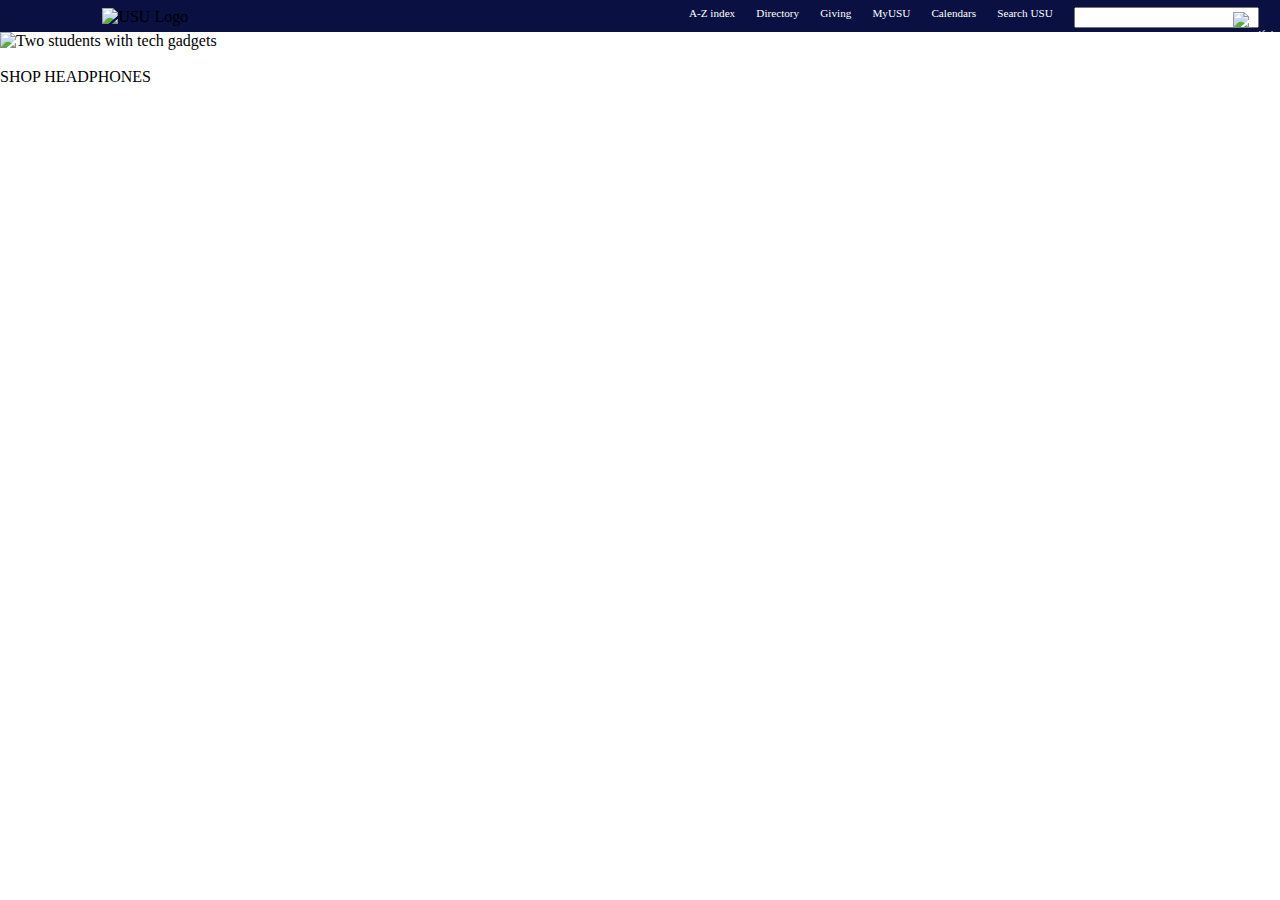
==== index.html @ e0bbc819 "First-commit" ====
<!DOCTYPE HTML>
<html>
	<head>
		<link rel="stylesheet" type="text/css" href="style.css">
		<link rel="stylesheet" type="text/css" href="/Users/adie/Documents/Workspace/CampusStore/fonts/styles.css"> <!-- Font Styling CSS-->
	</head>
	<body>
		<div class="inner-content" id="header">
			<img id="USUwatermark" alt="USU Logo" src="/Users/adie/Documents/Workspace/CampusStore/images/ustate_top_banner_logo.png">
		<ul>
			<li><form style="margin: 0 auto;"><input type="text"><img id="searchIcon" alt="magnifying glass" src="/Users/adie/Documents/Workspace/CampusStore/images/search_icon_emo.png"></form></li>
			<li>Search USU</li>
			<li>Calendars</li>
			<li>MyUSU</li>
			<li>Giving</li>
			<li>Directory</li>
			<li>A-Z index</li>
		</ul>
		</div>

		<div id="bannerContainer" class="inner-content">
			<div id="mainImg">
				<img id="bannerImg" alt="Two students with tech gadgets" src="/Users/adie/Documents/Workspace/CampusStore/images/main_banner_img.jpg" />
			</div>
				<img id="usulogo" alt="USU campus store logo" src="/Users/adie/Documents/Workspace/CampusStore/images/usu_logo_2.png" />
				<div id="nav-FontIcon">
				SHOP HEADPHONES
				</div>
		</div>
	</body>
</html>
---- style.css ----
body{
	margin: 0 auto;
}
.inner-content{
	min-width: 1088px;
}
#header{
	max-width: 100%;
	height: 2em;
	background-color: #0A1142;
}
#USUwatermark{
	margin-left: 8%;
	margin-top: 0.5em;
	clear: left;
	position: absolute;
}
#header li{
	font-size: 0.7em;
	color: white;
	float: right;
	list-style-type: none;
	display: inline;
	margin-right: 1.7%;
	margin-top: 0.6em;
	clear: left;
}
#searchIcon{
	position: absolute;
	margin-left: -2%;
	margin-top: 0.5em;
}
#bannerContainer{
	width: 100%;
	max-height: 30em;
	overflow: hidden;
	position: absolute;
}
#bannerImg{
	width: 100%;
}
#usulogo{
	height: 7em;
	position: relative;
	z-index: 10;
	bottom: 22em;
	margin-left: 35%;
}
#mainImg{
	width: 100%;
}
#header ul{
	overflow: hidden;
	margin: 0 auto;
}
#shopHeadphones{
	position: relative;
	right: 13em;
	bottom: 16em;
}
#shopHeadphones1{
	position: relative;
	left: 22em;
	bottom: 16em;
}
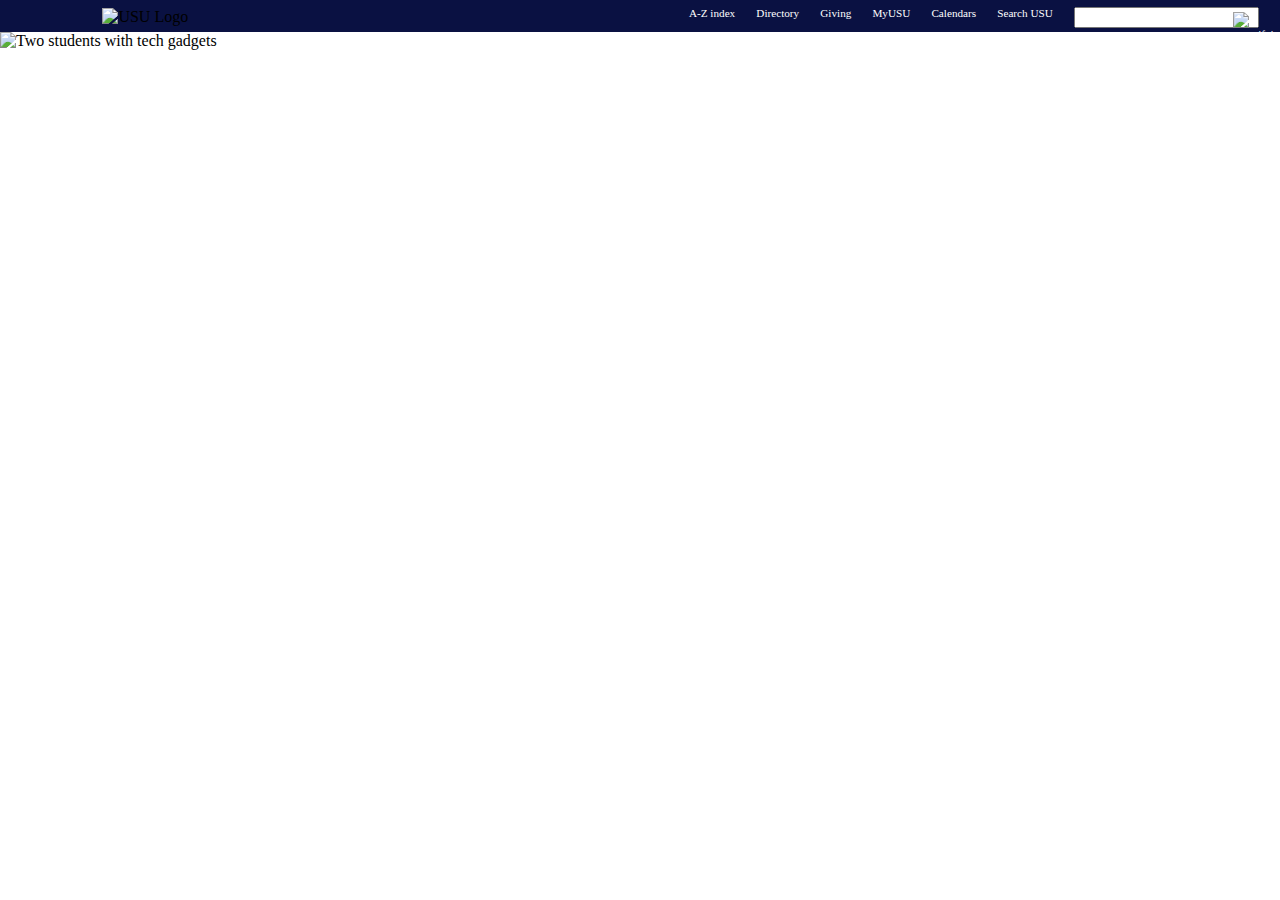
==== commit 87d44ef9: "Second Commit" ====
--- a/index.html
+++ b/index.html
@@ -20,12 +20,18 @@
 
 		<div id="bannerContainer" class="inner-content">
 			<div id="mainImg">
-				<img id="bannerImg" alt="Two students with tech gadgets" src="/Users/adie/Documents/Workspace/CampusStore/images/main_banner_img.jpg" />
+				<img id="bannerImg" alt="Two students with tech gadgets" src="/Users/adie/Documents/Workspace/CampusStore/images/main_banner_img.jpg"/>
 			</div>
 				<img id="usulogo" alt="USU campus store logo" src="/Users/adie/Documents/Workspace/CampusStore/images/usu_logo_2.png" />
-				<div id="nav-FontIcon">
-				SHOP HEADPHONES
-				</div>
+				
+				<a href="#" class="nav-FontIcon" data-icon="c">
+					SHOP HEADPHONES
+				</a>
+				
+				<a href="#" class="nav-FontIcon1" data-icon="b">
+					SHOP AGGIE TECH
+				</a>
 		</div>
+		
 	</body>
 </html>--- a/style.css
+++ b/style.css
@@ -53,13 +53,37 @@
 	overflow: hidden;
 	margin: 0 auto;
 }
-#shopHeadphones{
-	position: relative;
-	right: 13em;
-	bottom: 16em;
+.nav-FontIcon{
+	position: absolute;
+	bottom: 4em;
+	left: 41em;
+	height: 4em;
+	text-decoration: none;
+	color: black;
+	padding-right: 4em;
 }
-#shopHeadphones1{
-	position: relative;
-	left: 22em;
-	bottom: 16em;
+.nav-FontIcon1{
+	position: absolute;
+	bottom: 0em;
+	left: 26em;
+	height: 4em;
+	text-decoration: none;
+	color: black;
+	padding-right: 4em;
+}
+.nav-FontIcon:before {
+	position: absolute;
+	right: 0;
+	top: -0.3em;
+	font-size: 3em;
+	color: white;
+	text-shadow: 2px 3px #777777;
+}
+.nav-FontIcon1:before{
+	position: absolute;
+	left: -1.3em;
+	top: -0.3em;
+	font-size: 3em;
+	color: white;
+	text-shadow: 2px 3px #777777;
 }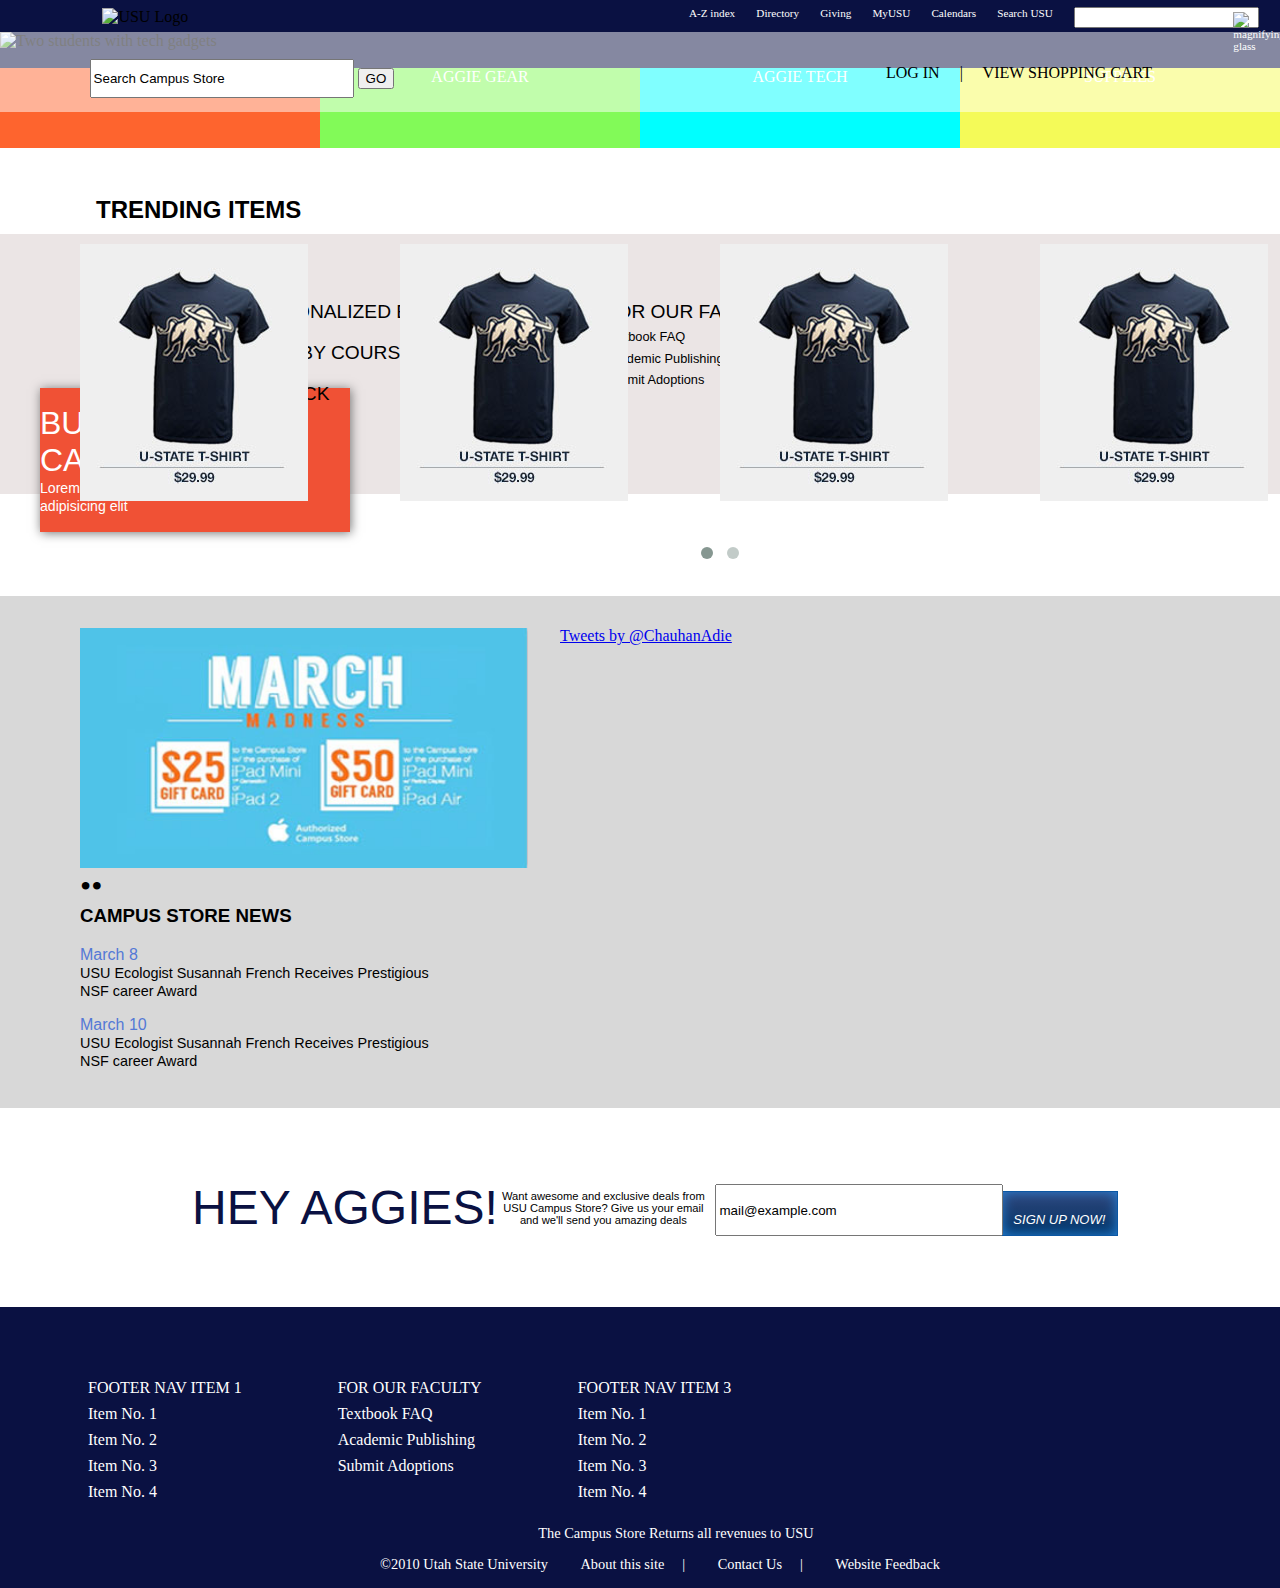
==== commit 1c9d766f: "third-commit" ====
--- a/index.html
+++ b/index.html
@@ -1,37 +1,267 @@
 <!DOCTYPE HTML>
-<html>
-	<head>
-		<link rel="stylesheet" type="text/css" href="style.css">
-		<link rel="stylesheet" type="text/css" href="/Users/adie/Documents/Workspace/CampusStore/fonts/styles.css"> <!-- Font Styling CSS-->
-	</head>
-	<body>
-		<div class="inner-content" id="header">
-			<img id="USUwatermark" alt="USU Logo" src="/Users/adie/Documents/Workspace/CampusStore/images/ustate_top_banner_logo.png">
-		<ul>
-			<li><form style="margin: 0 auto;"><input type="text"><img id="searchIcon" alt="magnifying glass" src="/Users/adie/Documents/Workspace/CampusStore/images/search_icon_emo.png"></form></li>
-			<li>Search USU</li>
-			<li>Calendars</li>
-			<li>MyUSU</li>
-			<li>Giving</li>
-			<li>Directory</li>
-			<li>A-Z index</li>
-		</ul>
-		</div>
-
-		<div id="bannerContainer" class="inner-content">
-			<div id="mainImg">
-				<img id="bannerImg" alt="Two students with tech gadgets" src="/Users/adie/Documents/Workspace/CampusStore/images/main_banner_img.jpg"/>
-			</div>
-				<img id="usulogo" alt="USU campus store logo" src="/Users/adie/Documents/Workspace/CampusStore/images/usu_logo_2.png" />
-				
-				<a href="#" class="nav-FontIcon" data-icon="c">
-					SHOP HEADPHONES
-				</a>
-				
-				<a href="#" class="nav-FontIcon1" data-icon="b">
-					SHOP AGGIE TECH
-				</a>
-		</div>
-		
-	</body>
-</html>+	<html>
+		<head>
+			<link rel="stylesheet" type="text/css" href="style.css">
+			<link rel="stylesheet" href="owl-carousel/owl.carousel.css">
+			<link rel="stylesheet" href="owl-carousel/owl.theme.css">
+			<link rel="stylesheet" type="text/css" href="/Users/adie/Documents/Workspace/CampusStore/fonts/styles.css"> <!-- Font Styling CSS-->
+			<script src="http://ajax.googleapis.com/ajax/libs/jquery/1.11.1/jquery.min.js"></script>
+			<script src="owl-carousel/owl.carousel.js"></script>
+			<script type="text/javascript" src="http://code.jquery.com/jquery-migrate-1.2.1.min.js"></script>
+			<script type="text/javascript" src="slider.js"></script>
+			<script src="jquery.cycle2.js"></script>
+			<script>!function(d,s,id){var js,fjs=d.getElementsByTagName(s)[0],p=/^http:/.test(d.location)?'http':'https';if(!d.getElementById(id)){js=d.createElement(s);js.id=id;js.src=p+"://platform.twitter.com/widgets.js";fjs.parentNode.insertBefore(js,fjs);}}(document,"script","twitter-wjs");</script>
+		</head>
+		<body>
+
+			<div class="inner-content" id="header">
+				<img id="USUwatermark" alt="USU Logo" src="/Users/adie/Documents/Workspace/CampusStore/images/ustate_top_banner_logo.png">
+				<ul>
+					<li><form style="margin: 0 auto;"><input type="text"><img id="searchIcon" alt="magnifying glass" src="/Users/adie/Documents/Workspace/CampusStore/images/search_icon_emo.png"></form></li>
+					<li>Search USU</li>
+					<li>Calendars</li>
+					<li>MyUSU</li>
+					<li>Giving</li>
+					<li>Directory</li>
+					<li>A-Z index</li>
+				</ul>
+			</div>
+			<div id = "background-style" class="header-transparent">
+				<input class="input-header-trans" type="text" value="Search Campus Store" /> <input class="button-header-trans" type="submit" value="GO" />
+				<ul class="ul-header-transparent">
+					<li>
+						<a href="#" class="loginTrigger">LOG IN</a>
+					</li>
+					<li>| &nbsp; &nbsp; VIEW SHOPPING CART</li>
+				</ul>
+
+				<div class="login-drop-down">
+					<span class="label-login-dropdown">ALREADY A MEMBER?</span>
+					<input class="in-email-dropdown" type="Text" value="Email Address:" />
+					<input class="in-email-dropdown" type="Text" value="Your Password:" />
+					<span class="submit-btn-login">Submit</span>
+					<a class="link-fp-dropdown" href="#">Forgot your password?</a>
+					<span class="label-signup-dropdown">NOT A MEMBER?</span>
+					<span class="label-signup">Create an account</span>
+					<span class="btn-signup-dropdown">SIGN UP</span>
+				</div>
+			</div>
+
+			<div id="bannerContainer">
+				<div id="mainImg" class="toggleBannerImg">
+					<img id="bannerImg" alt="Two students with tech gadgets" src="/Users/adie/Documents/Workspace/CampusStore/images/main_banner_img.jpg"/>
+				</div>
+					<img id="usulogo" alt="USU campus store logo" src="/Users/adie/Documents/Workspace/CampusStore/images/usu_logo_2.png" />
+					
+					<a href="#" class="nav-FontIcon" data-icon="i">
+						SHOP HEADPHONES
+					</a>
+					
+					<a href="#" class="nav-FontIcon1" data-icon="n">
+						SHOP AGGIE TECH
+					</a>
+			</div>
+
+			<div class="wrapper-ul-nav">
+			<ul class="inner-content ul-nav">
+				<li id="dropUptrigger" class="li-nav-box li-nav-box-books" data-icon="j">BOOKS
+					<ul class="ul-books-dropup">
+						
+						<ul class="column-three first float-left style-ul-BDU-1">
+							<li class="li-style-BDU no-list big-font"><a class="no-text-decoration" href="#">VIEW YOUR PERSONALIZED BOOKLIST</a></li>
+							<li class="li-style-BDU no-list big-font"><a class="no-text-decoration" href="#">FIND TEXTBOOKS BY COURSE</a></li>
+							<li class="li-style-BDU no-list big-font"><a class="no-text-decoration" href="#">TEXTBOOK BUYBACK</a></li>
+						</ul>
+
+						<ul class="column-three style-ul-BDU-2">
+							<li class="no-list big-font li-style"><a class="no-text-decoration" href="#">FOR OUR FACULTY</a></li>
+							<li class="no-list small-font li-style"><a class="no-text-decoration" href="#">Textbook FAQ</a></li>
+							<li class="no-list small-font li-style"><a class="no-text-decoration" href="#">Academic Publishing</a></li>
+							<li class="no-list small-font li-style"><a class="no-text-decoration" href="#">Submit Adoptions</a></li>
+						</ul>
+
+						<ul class="column-three style-ul-BDU-3">
+							<div class="buy-books-dropup">
+								<span class="label-div-Bdropup">BUY BOOKS ON CAMPUS</span>
+								<br/>
+								<span class="label-BDU">Lorem ipsum dolor sit amet, consectetur adipisicing elit</span>
+							</div>
+						</ul>
+
+					</ul>
+				</li>
+				
+				<li id="AGDU-slideTrigger" class="li-nav-box li-nav-box-aggiegear" data-icon="k">AGGIE GEAR
+					<ul class="ul-aggiegear-dropup">
+						<ul class="column-fourth first float-left style-ul-AGDU-1">
+							<li class="margin-li-AGDU no-list"><a class="no-text-decoration big-font" href="#">MEN</a></li>
+							<li class="margin-li-AGDU no-list"><a class="no-text-decoration small-font" href="#">T-Shirts</a></li>
+							<li class="margin-li-AGDU no-list"><a class="no-text-decoration small-font" href="#">Outerwear</a></li>
+							<li class="margin-li-AGDU no-list"><a class="no-text-decoration small-font" href="#">Pools & Sports</a></li>
+							<li class="margin-li-AGDU no-list"><a class="no-text-decoration small-font" href="#">Performance & Sports Gear</a></li>
+							<li class="margin-li-AGDU no-list"><a class="no-text-decoration small-font" href="#">Nike Shirts</a></li>
+							<li class="margin-li-AGDU no-list"><a class="no-text-decoration small-font" href="#">Pants & Shorts</a></li>
+							<li class="margin-li-AGDU no-list"><a class="no-text-decoration small-font" href="#">Sweatshirts</a></li>
+						</ul>
+						
+						<ul class="column-fourth style-ul-AGDU-2">
+							<li class="margin-li-AGDU no-list"><a class="no-text-decoration big-font" href="#">WOMEN</a></li>
+							<li class="margin-li-AGDU no-list"><a class="no-text-decoration small-font" href="#">T-Shirts</a></li>
+							<li class="margin-li-AGDU no-list"><a class="no-text-decoration small-font" href="#">Outerwear</a></li>
+							<li class="margin-li-AGDU no-list"><a class="no-text-decoration small-font" href="#">Pools & Sports</a></li>
+							<li class="margin-li-AGDU no-list"><a class="no-text-decoration small-font" href="#">Performance & Sports Gear</a></li>
+							<li class="margin-li-AGDU no-list"><a class="no-text-decoration small-font" href="#">Nike Shirts</a></li>
+							<li class="margin-li-AGDU no-list"><a class="no-text-decoration small-font" href="#">Pants & Shorts</a></li>
+							<li class="margin-li-AGDU no-list"><a class="no-text-decoration small-font" href="#">Sweatshirts</a></li>
+						</ul>
+
+						<ul class="column-fourth style-ul-AGDU-3">
+							<li class="margin-li-AGDU no-list "><a class="no-text-decoration big-font" href="#">CHILDREN</a></li>
+							<li class="margin-li-AGDU no-list "><a class="no-text-decoration small-font" href="#">Boys</a></li>
+							<li class="margin-li-AGDU no-list "><a class="no-text-decoration small-font" href="#">Girls</a></li>
+							<li class="margin-li-AGDU no-list "><a class="no-text-decoration small-font" href="#">Head Gear</a></li>
+							<li class="margin-li-AGDU no-list "><a class="no-text-decoration small-font" href="#">Shoes</a></li>
+							<li class="margin-li-AGDU no-list "><a class="no-text-decoration big-font" href="#">Graduation</a></li>
+							<li class="margin-li-AGDU no-list "><a class="no-text-decoration big-font" href="#">HATS/BEANIES</a></li>
+							<li class="margin-li-AGDU no-list "><a class="no-text-decoration big-font" href="#">SHOES/SOCKS</a></li>
+						</ul>
+
+						<ul class="column-fourth style-ul-AGDU-4">	
+							<div class="aggiePride-banner-AGDU">
+								<span class="label-div-Bdropup">WEAR YOUR AGGIE PRIDE</span>
+								<br/>
+								<span class="label-BDU">Lorem ipsum dolor sit amet, consectetur adipisicing elit</span>
+							</div>
+						</ul>
+
+					</ul>
+				</li>
+
+				<li class="li-nav-box li-nav-box-aggietech" data-icon="m">AGGIE TECH</li>
+				<li class="li-nav-box li-nav-box-supplies" data-icon="l">SUPPLIES</li>
+			</ul>
+			</div>
+
+			<div class="content-wrapper">
+				
+				<h2 class="head-slider">TRENDING ITEMS</h2>
+					
+					<div class="customNavigation">
+ 						<a class="btn prev" class="owl-page" ><span data-icon="e" onclick="owl.trigger('owl.next');"></span></a>
+					</div>
+
+				<div id="owl-example" class="slider-container owl-carousel">
+					<div class="item"><img src="images/tshirt_thumb.jpg"/></div>
+					<div class="item"><img src="images/tshirt_thumb.jpg"/></div>
+					<div class="item"><img src="images/tshirt_thumb.jpg"/></div>
+					<div class="item"><img src="images/tshirt_thumb.jpg"/></div>
+					<div class="item"><img src="images/tshirt_thumb.jpg"/></div>
+					<div class="item"><img src="images/tshirt_thumb.jpg"/></div>
+					<div class="item"><img src="images/tshirt_thumb.jpg"/></div>
+				</div>
+				
+				<div class="customNavigation">
+ 					<a class="btn next" data-icon="d"></a>
+				</div>
+				
+				<div class="owl-controls clickable">
+					<div class="owl-pagination">
+						<div class="owl-page active">
+							<span class></span>
+						</div>
+						<div class="owl-page">
+							<span class></span>
+						</div>
+						<div class="owl-page">
+							<span class></span>
+						</div>
+					</div>
+				</div>
+
+				<div class="content-container">
+					<div class="cycle-slideshow">
+						<img class="slide-image" alt="campus news" src="images/campus_store_news.jpg" />
+						<img class="slide-image" alt="campus news" src="http://campusstore.usu.edu/images/Product/medium/34374.jpg" />
+						
+						<div class="cycle-pager"></div>
+					</div>
+
+					<div class="content-store-news">
+					<h3>CAMPUS STORE NEWS</h3>
+
+					<span class="blue-content">March 8</span>
+					<span class="text-content">USU Ecologist Susannah French Receives Prestigious <br /> NSF career Award</span>
+
+					<span class="blue-content">March 10</span>
+					<span class="text-content">USU Ecologist Susannah French Receives Prestigious <br /> NSF career Award</span>
+					</div>
+
+					<div class="twitter-feed">
+						<a class="twitter-timeline" href="https://twitter.com/ChauhanAdie" data-widget-id="483723985134174208">Tweets by @ChauhanAdie</a>
+					</div>
+				</div>
+
+				<span class="style-sign-up bold-heyaggies margin-signup">HEY AGGIES!</span>
+				<p class="style-sign-up smalltext-signup margin-signup">Want awesome and exclusive deals from <br />
+				USU Campus Store? Give us your email <br /> and we'll send you amazing deals
+				</p>
+				<form class="style-sign-up margin-signup">
+				<input type="text" value="mail@example.com" class="input-sign-up" />
+				<input class="button-signup" type="button" value="SIGN UP NOW!" />
+				</form>
+			</div>
+
+
+
+			<div class="inner-content footer">
+				
+				<ul class="ul-footer-nav">
+					<li class="footer-nav-li">FOOTER NAV ITEM 1
+							<li>Item No. 1</li>
+							<li>Item No. 2</li>
+							<li>Item No. 3</li>
+							<li>Item No. 4</li>
+					</li>
+				</ul>
+				
+				<ul class="ul-footer-nav">
+					<li>FOR OUR FACULTY
+						<li>Textbook FAQ</li>
+						<li>Academic Publishing</li>
+						<li>Submit Adoptions</li>
+					</li>
+				</ul>
+
+				
+				<ul class="ul-footer-nav">
+					<li>FOOTER NAV ITEM 3
+							<li>Item No. 1</li>
+							<li>Item No. 2</li>
+							<li>Item No. 3</li>
+							<li>Item No. 4</li>
+					</li>
+				</ul>
+
+				<a href="#" class="font-color-white"><ul class="ul-footer-nav font-icon-socialmedia" data-icon="f">
+				</ul></a>
+
+				<a href="#" class="font-color-white"><ul class="ul-footer-nav font-icon-socialmedia" data-icon="h">
+				</ul></a>
+
+				<a href="#" class="font-color-white"><ul class="ul-footer-nav font-icon-socialmedia" data-icon="g">
+				</ul></a>
+
+			</div>
+
+			<div class="inner-content footer-final">
+					<span>The Campus Store Returns all revenues to USU</span>
+					<ul>
+						<li class="nav-footer-final-li">&copy;2010 Utah State University</li>
+						<li class="nav-footer-final-li">About this site &nbsp; &nbsp; |</li>
+						<li class="nav-footer-final-li">Contact Us &nbsp; &nbsp; |</li>
+						<li class="nav-footer-final-li"	>Website Feedback</li>
+					</ul>
+			</div>
+
+		</body>
+	</html>--- a/style.css
+++ b/style.css
@@ -1,8 +1,10 @@
 body{
 	margin: 0 auto;
+	background-color: #0A1142;
 }
 .inner-content{
 	min-width: 1088px;
+	max-width: 1300px;
 }
 #header{
 	max-width: 100%;
@@ -34,7 +36,7 @@
 	width: 100%;
 	max-height: 30em;
 	overflow: hidden;
-	position: absolute;
+	position: relative;
 }
 #bannerImg{
 	width: 100%;
@@ -42,7 +44,6 @@
 #usulogo{
 	height: 7em;
 	position: relative;
-	z-index: 10;
 	bottom: 22em;
 	margin-left: 35%;
 }
@@ -86,4 +87,546 @@
 	font-size: 3em;
 	color: white;
 	text-shadow: 2px 3px #777777;
+}
+.wrapper-ul-nav{
+	width: 100%;
+	background-color: #00FFFF;
+}
+.ul-nav{
+	background-color: #19D1FF;
+	margin: 0 auto;
+	height: 5em;
+	padding: 0;
+}
+.li-nav-box{
+	margin: 0 auto;
+	color: white;
+	display: inline-block;
+	float: left;
+	width: 25%;
+	height: 100%;
+}
+.li-nav-box:before {
+	font-size: 3.5em;
+	position: relative;
+	left: -0.5em;
+	top: 0.2em;
+}
+.li-nav-box-books{
+	background-color: #FE642E;
+	text-align: center;
+}
+.li-nav-box-aggiegear{
+	background-color: #82FA58;
+	text-align: center;
+}
+.li-nav-box-aggietech{
+	background-color: #00FFFF;
+	text-align: center;
+}
+.li-nav-box-supplies{
+	background-color: #F4FA58;
+	text-align: center;
+}
+.footer{
+	background-color: #0A1142;
+	color: white;
+}
+.ul-footer-nav{
+	display: inline-block;
+	float: left;
+	list-style-type: none;
+	margin-top: 4em;
+	margin-left: 2.5em;
+}
+.ul-footer-nav li{
+	margin: 0.5em;
+}
+.font-icon-socialmedia{
+	margin-left: 0;
+	margin-top: 1.3em;
+	font-size: 3em;
+}
+.font-color-white{
+	color: white;
+}
+.footer-final{
+	clear: both;
+	color: white;
+	font-size: 0.9em;
+	text-align: center;
+}
+.nav-footer-final-li{
+	display: inline;
+	text-align: center;
+	margin: 1em;
+}
+.footer-final span{
+	margin-left: 5em;
+}
+.content-wrapper{
+	width: 100%;
+	background-color: white;
+}
+.head-slider{
+	font-family: Arial;
+	margin-top: 0em;
+	margin-left: 4em;
+	padding-top: 2em;
+	padding-bottom: 2em;
+}
+.slider-container{
+	height: 20em;
+	width: 100%;
+	margin-top: -2em;
+}
+.content-container{
+	height: 32em;
+	width: 100%;
+	background-color: #D8D8D8;
+	margin-top: 5em;
+}
+.style-sign-up{
+	display: inline-block;
+}
+.bold-heyaggies{
+	font-size: 3em;
+	color: #0A1142;
+	margin-left: 4em;
+	font-family: Arial;
+}
+.smalltext-signup{
+	font-size: 0.7em;
+	font-family: arial;
+	text-align: center;
+}
+.button-signup {
+	-moz-box-shadow: inset 0px 0px 13px 0px #2884db;
+	-webkit-box-shadow: inset 0px 0px 13px 0px #2884db;
+	box-shadow: inset 0px 0px 13px 0px #2884db;
+	background: -webkit-gradient( linear, left top, left bottom, color-stop(0.05, #2e4478), color-stop(1, #003569) );
+	background: -moz-linear-gradient( center top, #2e4478 5%, #003569 100% );
+	filter: progid:DXImageTransform.Microsoft.gradient(startColorstr='#2e4478', endColorstr='#003569');
+	background-color: #2e4478;
+	-webkit-border-top-left-radius: 0px;
+	-moz-border-radius-topleft: 0px;
+	border-top-left-radius: 0px;
+	-webkit-border-top-right-radius: 0px;
+	-moz-border-radius-topright: 0px;
+	border-top-right-radius: 0px;
+	-webkit-border-bottom-right-radius: 0px;
+	-moz-border-radius-bottomright: 0px;
+	border-bottom-right-radius: 0px;
+	-webkit-border-bottom-left-radius: 0px;
+	-moz-border-radius-bottomleft: 0px;
+	border: 1px solid #0c57a3;
+	/* display: inline-block; */
+	color: #ffffff;
+	font-family: Arial;
+	font-size: 13px;
+	font-style: italic;
+	height: 3.5em;
+	line-height: 4.2em;
+	width: 9em;
+}
+.input-sign-up{
+	height: 3.5em;
+	position: relative;
+	top: -0.7em;
+	right: -0.5em;
+	width: 21em;
+}
+.margin-signup{
+	margin-top: 1.5em;
+	margin-bottom: 1.5em;
+}
+.slide-image{
+	height: 15em;
+	width: 35%;
+}
+.cycle-slideshow{
+	top: 2em;
+	left: 5em;
+}
+.pager-slider{
+	font-size: 2em;
+}
+.pager-slider:active{
+	color: red;
+}
+.content-store-news{
+	margin-top: 2em;
+	margin-left: 5em;
+	font-family: arial;
+}
+.blue-content{
+	color: #5479D6;
+	display: inherit;
+	margin-top: 1em;
+}
+.text-content{
+	font-size: .9em;
+}
+.twitter-feed{
+	position: relative;
+	bottom: 27.65em;
+	left: 35em;
+}
+.header-transparent{
+	height: 5em;
+	width: 100%;
+	background-color: #dfdfdf;
+	position: absolute;
+	z-index: 10;
+	background: rgba(256, 256, 256, 0.5)
+}
+.ul-header-transparent{
+	float: right;
+	margin-right: 10%;
+	margin-top: 2em;
+}
+.ul-header-transparent li{
+	display: inline;
+}
+.input-header-trans{
+	height: 2.5em;
+	width: 20%;
+	margin-top: 2em;
+	margin-left: 7%;
+	margin-bottom: 1em;
+}
+#owl-example{
+	padding-left: 5em;
+}
+.owl-item{
+	height: 18em;
+	margin: 0 auto;
+}
+.item{
+	/*height: 18em;
+	width: 5em;*/
+}
+.owl-item{
+	/*height:18em;
+	width: 2em;*/
+}
+.prev{
+	position: relative;
+	top: 2em;
+	left: 0em;
+}
+.next{
+	float: right;
+	position: relative;
+	bottom: 3em;
+}
+.btn{
+	font-size: 4em;
+}
+.customNavigation{
+	margin-top: -3em;
+}
+.login-drop-down{
+	height: 17em;
+	width: 100%;
+	background: rgba(256, 256, 256, 0.9);
+	display: none;
+	top: 1em;
+	position: relative;
+}
+.submit-btn-login{
+   border-top: 1px solid #083d5e;
+   background: #042b45;
+   background: -webkit-gradient(linear, left top, left bottom, from(#062a42), to(#042b45));
+   background: -webkit-linear-gradient(top, #062a42, #042b45);
+   background: -moz-linear-gradient(top, #062a42, #042b45);
+   background: -ms-linear-gradient(top, #062a42, #042b45);
+   background: -o-linear-gradient(top, #062a42, #042b45);
+   padding: 0.4em 2.9em;
+   -webkit-border-radius: 4px;
+   -moz-border-radius: 4px;
+   border-radius: 2px;
+   -webkit-box-shadow: rgba(0,0,0,1) 0 1px 0;
+   -moz-box-shadow: rgba(0,0,0,1) 0 1px 0;
+   box-shadow: rgba(0,0,0,1) 0 1px 0;
+   text-shadow: rgba(0,0,0,.4) 0 1px 0;
+   color: white;
+   font-size: 1em;
+   font-family: Arial, serif;
+   text-decoration: none;
+   vertical-align: middle;
+   position: relative;
+	top: 5em;
+	left: 09.95em;
+}
+.submit-btn-login:hover {
+   border-top-color: #28597a;
+   background: #28597a;
+   color: #ccc;
+}
+.in-email-dropdown{
+	display: inherit;
+	margin-top: 1em;
+	height: 3em;
+	width: 40%;
+	position: relative;
+	top: 5em;
+	left: 14.45em;
+	z-index: 20;
+}
+.label-login-dropdown{
+	font-size: 1.5em;
+	font-family: sans-serif;
+	position: relative;
+	top: 2em;
+	left: 6.6em;
+}
+.link-fp-dropdown{
+	position: relative;
+	text-decoration: none;
+	color: #0A1142;
+	font-style: italic;
+	font-family: Arial;
+	top: 5em;
+	left: 11em;
+}
+.btn-signup-dropdown {
+	background: #358c59;
+	background-image: -webkit-linear-gradient(top, #358c59, #1e5710);
+	background-image: -moz-linear-gradient(top, #358c59, #1e5710);
+	background-image: -ms-linear-gradient(top, #358c59, #1e5710);
+	background-image: -o-linear-gradient(top, #358c59, #1e5710);
+	background-image: linear-gradient(to bottom, #358c59, #1e5710);
+	-webkit-border-radius: 2;
+	-moz-border-radius: 2;
+	border-radius: 2px;
+	font-family: Arial;
+	color: #ffffff;
+	font-size: 22px;
+	padding: 12px 25px 12px 25px;
+	text-decoration: none;
+	position: relative;
+	bottom: 1em;
+	left: 13em;
+}
+
+.btn-signup-dropdown:hover {
+  background: #1eb045;
+  text-decoration: none;
+}
+
+.label-signup-dropdown{
+	font-size: 1.2em;
+	font-family: Arial;
+	position: relative;
+	bottom: 1.9em;
+	left: 20em;
+}
+.label-signup{
+	font-size: 0.9em;
+	font-family: Arial;
+	position: relative;
+	bottom: 1em;
+	left: 15.25em;
+}
+.loginTrigger{
+	padding-right: 1em;
+	text-decoration: none;
+	color: black;
+}
+.color-blue-toggle{
+	color: blue;
+}
+.background-toggle{
+	background: rgba(256, 256, 256, 0.9);
+	border-bottom: 2px solid black;
+}
+.ul-books-dropup{
+	position: absolute;
+	bottom: 25.400em;
+	background-color: #EBE5E5;
+	height: 16.25em;
+	width: 100%;
+	font-family: Arial;
+	padding: 0;
+	/*display:none;*/
+}
+.text-color-black{
+	color: black;
+}
+/*.no-text-decoration{
+	text-decoration: none;
+}*/
+.no-text-decoration{
+	color: black;
+	text-decoration: none;
+}
+.text-align-center{
+	text-align: center;
+}
+.style-li-books-dropup{
+	list-style-type: none;
+}
+.big-font{
+	font-size: 1.2em;
+}
+.small-font{
+	font-size: 0.8em;
+}
+.text-align-left{
+	text-align: left;
+}
+.buy-books-dropup {
+ 	height: 9em;
+	width: 25%;
+	background-color: #f05135;
+	/* position: relative; */
+	/* bottom: 5.5em; */
+	/* right: 2%; */
+	/* float: right; */
+	box-shadow: 1px 1px 10px #747474;
+	text-align: left;
+	/* padding-left: 1.5em; */
+	/* padding-top: 1em;*/
+}
+.label-div-Bdropup{
+	font-size: 2em;
+}
+.label-BDU{
+	font-size: 0.88em;
+}
+.arrow-up {
+	width: 0;
+	height: 0;
+	border-style: solid;
+	border-width: 0 134.5px 233.0px 134.5px;
+	border-color: transparent transparent #ff0000 transparent;
+	z-index: 25;
+}
+.newBannerImg{
+	background-image: url('Images/main_banner_img.jpg');
+}
+div[class^="column"] {
+   float: left;
+   padding: 0 2em 1em;
+   margin-top: 2em;
+   display: block;
+}
+.column-full {
+	width: 100%;
+}
+.column-half {
+   width: 48.5%;
+}
+.column-third {
+   width: 29%;
+}
+.column-fourth {
+   width: 22.5%
+}
+.column-three-fourths {
+   width: 73%;
+}
+.column-two-thirds {
+   width: 64%;
+}
+.column-third img {
+   width: 89%;
+}
+
+
+.first {
+   margin-left: 0em;
+}
+.last {
+  
+}
+.ul-aggiegear-dropup{
+	position: absolute;
+	bottom: 25.4em;
+	background-color: #EBE5E5;
+	height: 21.25em;
+	width: 100%;
+	left: 0em;
+	font-family: Arial;
+	display: none;
+	padding: 0em;
+}
+.small-font-ag-dropup{
+	font-size: 0.7em;
+}
+.no-list{
+	list-style-type: none;
+}
+.float-left{
+	float: left;
+}
+.li-style{
+	margin-top: 0.5em;
+}
+.li-style-BDU{
+	text-align: left;
+	margin-top: 1.0em;
+}
+.extra-padding-right{
+	padding-right: 4em;
+}
+.display-inlineBlock{
+	display: inline-block;
+}
+.style-ul-BDU-1{
+	padding: 0em;
+	margin-left: 10%;
+	margin-top: 3em;	
+}
+.style-ul-BDU-2{
+	display: inline-block;
+	text-align: left;
+	padding: 0;
+	margin-top: 3.6em;
+	margin-right: 30%;
+}
+.style-ul-BDU-3{
+
+}
+.style-ul-AGDU-1{
+	padding-left: 0em;
+	text-align: left;
+	padding: 0;
+	display: inline-block;
+	margin-top: 5em;
+	margin-left: 4em;
+}
+.style-ul-AGDU-2{
+	text-align: left;
+	display: inline-block;
+	padding: 0;
+	float: left;
+	margin-top: 5em;
+}
+.style-ul-AGDU-3{
+	text-align: left;
+	display: inline-block;
+	float: left;
+	margin-top: 5em;
+	padding: 0em;
+}
+.margin-li-AGDU{
+	margin-top: 0.4em;
+}
+.aggiePride-banner-AGDU{
+	background-color: #4F974F;
+	padding-left: 1em;
+	padding-top: 1em;
+	padding-bottom: 2em;
+	margin-right: 1em;
+	margin-left: -3em;
+	margin-top: 5.45em;
+	min-width: 120%;
+}
+.style-ul-AGDU-4{
+	float: left;
+	clear: none;
+	padding: 0em;
+	text-align: left;
 }